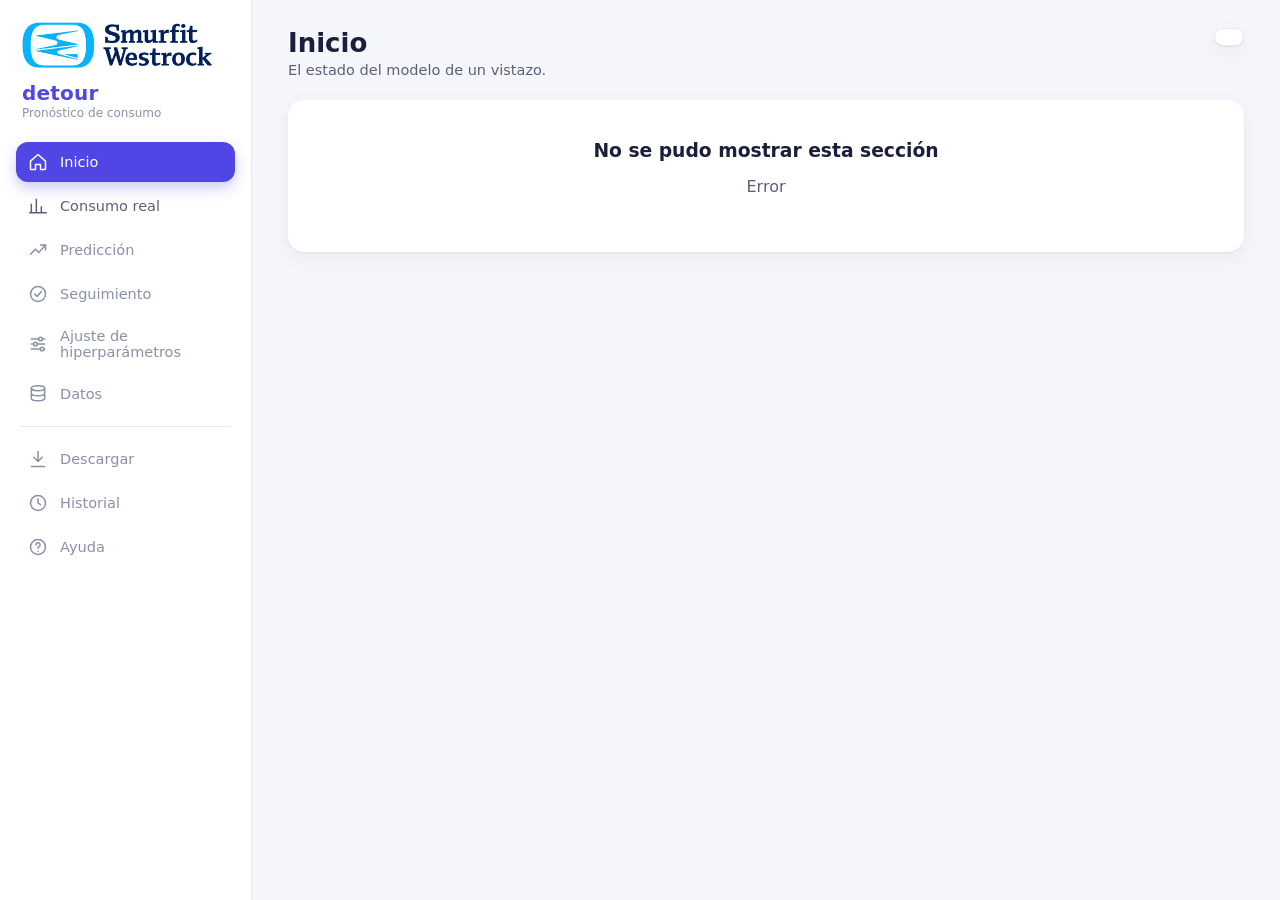
==== src/app/static/index.html @ ffb4862a "Phase 2 of the desktop app: visual shell, Inicio and Consumo real Static screens served by the API (" ====
<!doctype html>
<html lang="es">
<head>
  <meta charset="utf-8">
  <meta name="viewport" content="width=device-width, initial-scale=1">
  <title>detour</title>
  <link rel="icon" href="logo.png">
  <link rel="stylesheet" href="app.css">
</head>
<body>
  <div class="app">
    <aside class="side">
      <div class="brand">
        <img src="logo.png" alt="Smurfit Westrock">
        <div class="brand-name">detour<span>Pronóstico de consumo</span></div>
      </div>
      <nav id="nav" aria-label="Secciones"></nav>
      <div class="side-foot" id="side-foot"></div>
    </aside>
    <main class="main">
      <header class="top">
        <div>
          <h1 id="title"></h1>
          <p id="subtitle"></p>
        </div>
        <div class="top-chip" id="top-chip"></div>
      </header>
      <div id="view"></div>
    </main>
  </div>
  <script src="vendor/echarts.min.js"></script>
  <script src="app.js"></script>
</body>
</html>
---- src/app/static/app.css ----
:root {
  --bg: #f5f6fb;
  --card: #ffffff;
  --ink: #1b1f3b;
  --ink-2: #5b6078;
  --ink-3: #8a90a8;
  --line: #e6e8f2;
  --primary: #4f46e5;
  --primary-soft: #eef0ff;
  --orange: #f97316;
  --orange-soft: #fff2e6;
  --teal: #14b8a6;
  --teal-soft: #e3f7f4;
  --red: #dc2626;
  --red-soft: #fdeaea;
  --shadow: 0 1px 2px rgba(16, 24, 40, .06), 0 6px 20px rgba(16, 24, 40, .05);
  --radius: 16px;
  font-family: "Segoe UI", system-ui, -apple-system, Roboto, "Helvetica Neue", sans-serif;
  color: var(--ink);
}

* { box-sizing: border-box; }
html, body { margin: 0; height: 100%; background: var(--bg); }
button, input, select { font: inherit; color: inherit; }
button { cursor: pointer; }

.app { display: grid; grid-template-columns: 252px 1fr; min-height: 100vh; }

/* ---- sidebar ---------------------------------------------------------------------------------------------------------------- */
.side { background: var(--card); border-right: 1px solid var(--line); padding: 22px 16px; display: flex; flex-direction: column; gap: 22px;
  position: sticky; top: 0; height: 100vh; }
.brand { display: flex; flex-direction: column; gap: 14px; padding: 0 6px; }
.brand img { width: 100%; max-width: 190px; height: auto; display: block; }
.brand-name { font-size: 20px; font-weight: 700; letter-spacing: .2px; color: var(--primary); line-height: 1.1; }
.brand-name span { display: block; font-size: 12px; font-weight: 500; color: var(--ink-3); letter-spacing: 0; margin-top: 3px; }

#nav { display: flex; flex-direction: column; gap: 4px; }
.nav-item { display: flex; align-items: center; gap: 12px; padding: 10px 12px; border-radius: 12px; border: 0; background: none; text-align: left;
  color: var(--ink-2); font-size: 14.5px; font-weight: 500; width: 100%; }
.nav-item svg { width: 20px; height: 20px; flex: none; fill: none; stroke: currentColor; stroke-width: 1.8; stroke-linecap: round; stroke-linejoin: round; }
.nav-item:hover { background: var(--bg); color: var(--ink); }
.nav-item.active { background: var(--primary); color: #fff; box-shadow: 0 6px 14px rgba(79, 70, 229, .28); }
.nav-item.soon:not(.active) { color: var(--ink-3); }
.nav-sep { height: 1px; background: var(--line); margin: 8px 4px; }
.side-foot { margin-top: auto; font-size: 12px; color: var(--ink-3); padding: 0 8px; line-height: 1.5; }

/* ---- main ------------------------------------------------------------------------------------------------------------------- */
.main { padding: 28px 36px 48px; max-width: 1280px; width: 100%; }
.top { display: flex; justify-content: space-between; align-items: flex-start; gap: 16px; margin-bottom: 22px; }
.top h1 { margin: 0; font-size: 26px; font-weight: 700; }
.top p { margin: 4px 0 0; color: var(--ink-2); font-size: 14.5px; }
.top-chip { display: flex; align-items: center; gap: 8px; background: var(--card); border: 1px solid var(--line); border-radius: 999px;
  padding: 8px 14px; font-size: 13px; color: var(--ink-2); box-shadow: var(--shadow); white-space: nowrap; }
.dot { width: 8px; height: 8px; border-radius: 50%; background: var(--teal); box-shadow: 0 0 0 3px var(--teal-soft); }
.dot.warn { background: var(--orange); box-shadow: 0 0 0 3px var(--orange-soft); }

.card { background: var(--card); border-radius: var(--radius); box-shadow: var(--shadow); padding: 20px 22px; }
.card h2 { margin: 0 0 4px; font-size: 16px; font-weight: 650; }
.card .hint { margin: 0; color: var(--ink-3); font-size: 13px; }
.grid { display: grid; gap: 18px; }
.grid.cols-4 { grid-template-columns: repeat(4, minmax(0, 1fr)); }
.grid.cols-2 { grid-template-columns: repeat(2, minmax(0, 1fr)); }
.stack { display: flex; flex-direction: column; gap: 18px; }

/* ---- cards of Inicio and KPIs ----------------------------------------------------------------------------------------------- */
.stat { display: flex; flex-direction: column; gap: 6px; min-height: 148px; }
.stat .label { display: flex; align-items: center; gap: 8px; color: var(--ink-2); font-size: 13px; font-weight: 600; }
.stat .icon { width: 30px; height: 30px; border-radius: 9px; display: grid; place-items: center; background: var(--primary-soft); color: var(--primary); }
.stat .icon.orange { background: var(--orange-soft); color: var(--orange); }
.stat .icon.teal { background: var(--teal-soft); color: #0e8f80; }
.stat .icon svg { width: 17px; height: 17px; fill: none; stroke: currentColor; stroke-width: 1.9; stroke-linecap: round; stroke-linejoin: round; }
.stat .value { font-size: 24px; font-weight: 700; line-height: 1.15; margin-top: 4px; }
.stat .value small { font-size: 14px; font-weight: 600; color: var(--ink-2); margin-left: 4px; }
.stat .sub { color: var(--ink-2); font-size: 13px; line-height: 1.45; }
.stat .foot { margin-top: auto; padding-top: 6px; display: flex; gap: 6px; flex-wrap: wrap; }

.badge { display: inline-flex; align-items: center; gap: 6px; border-radius: 999px; padding: 3px 10px; font-size: 12px; font-weight: 600; }
.badge svg { width: 13px; height: 13px; fill: none; stroke: currentColor; stroke-width: 2.2; stroke-linecap: round; stroke-linejoin: round; }
.badge.ok { background: var(--teal-soft); color: #0b7a6d; }
.badge.warn { background: var(--orange-soft); color: #b34a00; }
.badge.bad { background: var(--red-soft); color: #b01c1c; }
.badge.neutral { background: var(--bg); color: var(--ink-2); }

.banner { display: flex; gap: 12px; align-items: flex-start; border-radius: 14px; padding: 14px 18px; font-size: 14px; line-height: 1.45; }
.banner.warn { background: var(--orange-soft); color: #7a3300; }
.banner.info { background: var(--primary-soft); color: #2f2a9e; }
.banner svg { width: 20px; height: 20px; flex: none; margin-top: 1px; fill: none; stroke: currentColor; stroke-width: 1.9; stroke-linecap: round; stroke-linejoin: round; }

.scores { display: grid; grid-template-columns: repeat(3, minmax(0, 1fr)); gap: 6px; margin-top: 6px; }
.scores div { background: var(--bg); border-radius: 10px; padding: 8px 8px; min-width: 0; }
.scores b { display: block; font-size: 16px; white-space: nowrap; }
.scores span { white-space: nowrap; font-size: 11.5px; color: var(--ink-3); }

/* ---- filters ---------------------------------------------------------------------------------------------------------------- */
.filters { display: grid; grid-template-columns: 200px minmax(240px, 1fr) auto; gap: 16px; align-items: end; }
.field label { display: block; font-size: 12.5px; font-weight: 600; color: var(--ink-2); margin-bottom: 6px; }
.input-wrap { position: relative; }
.input-wrap input { width: 100%; height: 42px; border: 1.5px solid var(--line); border-radius: 12px; padding: 0 38px 0 14px; background: #fff; outline: none; }
.input-wrap input:focus { border-color: var(--primary); box-shadow: 0 0 0 4px var(--primary-soft); }
.input-wrap .clear { position: absolute; right: 8px; top: 50%; transform: translateY(-50%); width: 26px; height: 26px; border-radius: 50%; border: 0;
  background: none; color: var(--ink-3); font-size: 18px; line-height: 1; display: none; }
.input-wrap.has-value .clear { display: block; }
.input-wrap .clear:hover { background: var(--bg); color: var(--ink); }
.options { position: absolute; z-index: 20; left: 0; right: 0; top: 46px; background: #fff; border: 1px solid var(--line); border-radius: 12px; padding: 6px;
  box-shadow: 0 12px 32px rgba(16, 24, 40, .14); max-height: 280px; overflow: auto; display: none; }
.options.open { display: block; }
.options button { display: block; width: 100%; border: 0; background: none; text-align: left; padding: 8px 10px; border-radius: 8px; font-size: 13.5px; }
.options button:hover, .options button.on { background: var(--primary-soft); color: var(--primary); }
.options .none { padding: 10px; font-size: 13px; color: var(--ink-3); }

.btn { height: 42px; border-radius: 12px; border: 1.5px solid var(--line); background: #fff; padding: 0 16px; font-weight: 600; font-size: 13.5px; color: var(--ink-2); }
.btn:hover { border-color: var(--primary); color: var(--primary); }
.btn.primary { background: var(--primary); border-color: var(--primary); color: #fff; }

.toolbar { display: flex; justify-content: space-between; align-items: center; gap: 12px; flex-wrap: wrap; margin-bottom: 8px; }
.seg { display: inline-flex; background: var(--bg); border-radius: 12px; padding: 3px; gap: 2px; }
.seg button { border: 0; background: none; border-radius: 9px; padding: 6px 14px; font-size: 13px; font-weight: 600; color: var(--ink-2); }
.seg button.on { background: #fff; color: var(--primary); box-shadow: 0 1px 3px rgba(16, 24, 40, .12); }
.seg button:disabled { opacity: .4; cursor: default; }
.daterow { display: flex; gap: 10px; align-items: end; flex-wrap: wrap; margin-top: 14px; padding-top: 14px; border-top: 1px solid var(--line); }
.daterow input[type=date] { height: 36px; border: 1.5px solid var(--line); border-radius: 10px; padding: 0 10px; background: #fff; }

.chart { width: 100%; height: 400px; }
.chart.small { height: 260px; }
.tablewrap { max-height: 400px; overflow: auto; border: 1px solid var(--line); border-radius: 12px; }
table.data { border-collapse: collapse; width: 100%; font-size: 13.5px; }
table.data th, table.data td { padding: 8px 14px; text-align: right; border-bottom: 1px solid var(--line); white-space: nowrap; }
table.data th:first-child, table.data td:first-child { text-align: left; }
table.data thead th { position: sticky; top: 0; background: #fafbff; color: var(--ink-2); font-weight: 600; }

.empty { text-align: center; padding: 40px 20px; color: var(--ink-2); }
.empty h3 { margin: 0 0 6px; color: var(--ink); }
.chips { display: flex; gap: 8px; flex-wrap: wrap; justify-content: center; margin-top: 12px; }
.chip { border: 1.5px solid var(--line); background: #fff; border-radius: 999px; padding: 6px 14px; font-size: 13px; font-weight: 600; color: var(--primary); }
.chip:hover { border-color: var(--primary); background: var(--primary-soft); }
.note { font-size: 12.5px; color: var(--ink-3); margin-top: 8px; }
.loading { color: var(--ink-3); padding: 40px; text-align: center; }

@media (max-width: 1100px) {
  .grid.cols-4 { grid-template-columns: repeat(2, minmax(0, 1fr)); }
  .filters { grid-template-columns: 1fr 1fr; }
  .main { padding: 22px 22px 40px; }
}
@media (max-width: 860px) {
  .app { grid-template-columns: 72px 1fr; }
  .brand-name, .nav-item span, .side-foot { display: none; }
  .brand img { max-width: 44px; object-fit: cover; object-position: left; height: 40px; }
  .nav-item { justify-content: center; }
  .grid.cols-4, .grid.cols-2 { grid-template-columns: 1fr; }
}
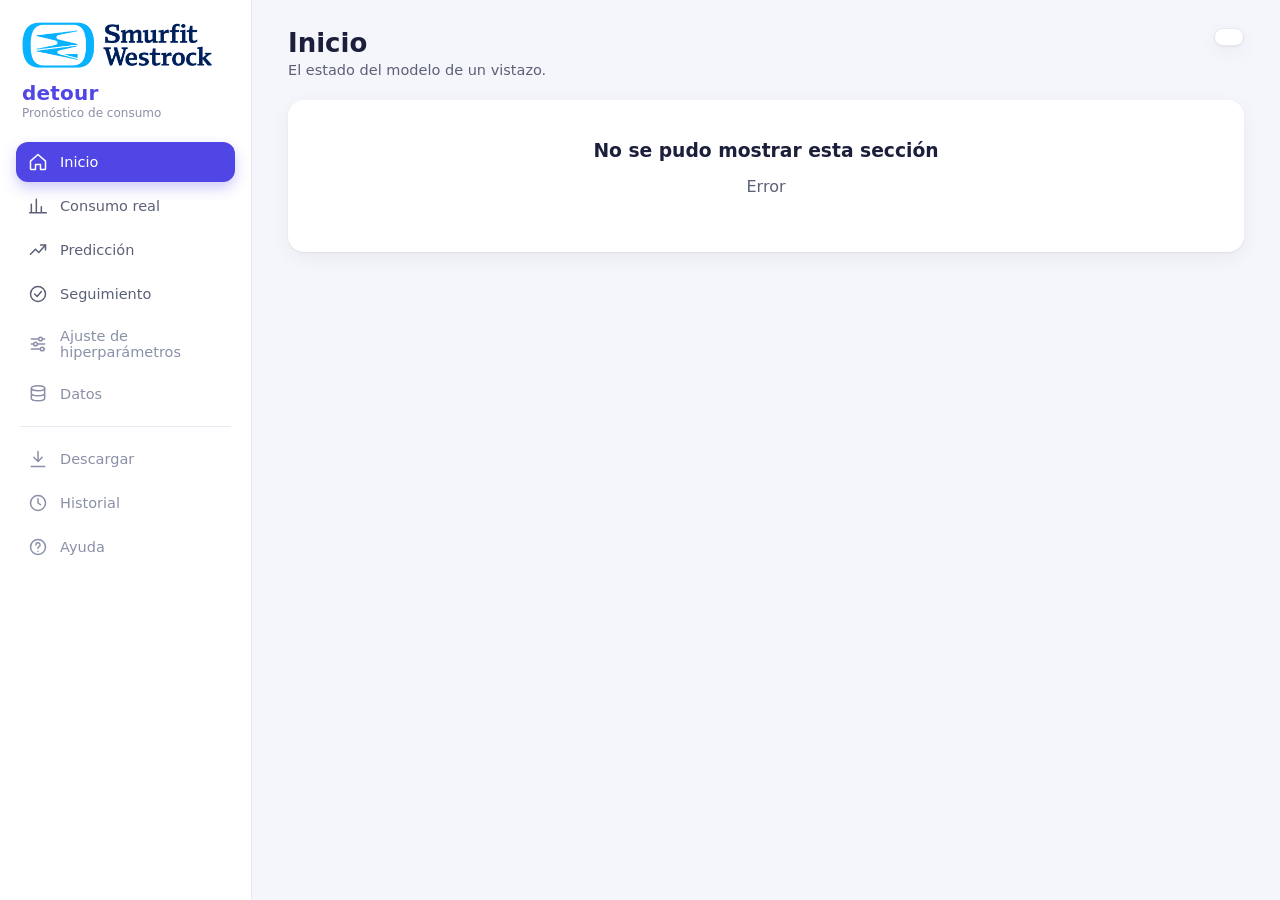
==== commit 1e9ea601: "Phase 3 of the desktop app: Predicción and Seguimiento Forecast generation as a background task with" ====
--- a/src/app/static/index.html
+++ b/src/app/static/index.html
@@ -29,6 +29,7 @@
     </main>
   </div>
   <script src="vendor/echarts.min.js"></script>
+  <script src="views_forecast.js"></script>
   <script src="app.js"></script>
 </body>
 </html>
--- a/src/app/static/app.css
+++ b/src/app/static/app.css
@@ -148,3 +148,28 @@
   .nav-item { justify-content: center; }
   .grid.cols-4, .grid.cols-2 { grid-template-columns: 1fr; }
 }
+
+/* ---- Predicción and Seguimiento --------------------------------------------------------------------------------------------- */
+.gen { display: flex; justify-content: space-between; align-items: center; gap: 20px; flex-wrap: wrap; }
+.gen h2 { font-size: 18px; }
+.gen p { margin: 4px 0 0; color: var(--ink-2); font-size: 13.5px; max-width: 640px; line-height: 1.5; }
+.btn.primary:hover { color: #fff; background: #4338ca; }
+.btn:disabled { opacity: .45; cursor: default; }
+.progress { height: 10px; border-radius: 999px; background: var(--primary-soft); overflow: hidden; margin-top: 16px; }
+.progress .bar { height: 100%; background: var(--primary); border-radius: 999px; transition: width .4s ease; }
+.confirm { display: flex; gap: 10px; align-items: center; flex-wrap: wrap; background: var(--orange-soft); color: #7a3300; border-radius: 12px; padding: 12px 16px; font-size: 13.5px; margin-top: 14px; }
+.confirm .btn { height: 34px; }
+.grow { flex: 1 1 100%; }
+select.pick { height: 36px; border: 1.5px solid var(--line); border-radius: 10px; padding: 0 10px; background: #fff; }
+table.clickable tbody tr { cursor: pointer; }
+table.clickable tbody tr:hover td { background: var(--primary-soft); }
+.barcell { display: flex; align-items: center; gap: 10px; justify-content: flex-end; }
+.barcell .track { width: 80px; height: 8px; border-radius: 999px; background: var(--bg); overflow: hidden; }
+.barcell .fill { height: 100%; border-radius: 999px; background: var(--primary); }
+.barcell .fill.low { background: var(--orange); }
+.split { display: grid; grid-template-columns: repeat(2, minmax(0, 1fr)); gap: 18px; }
+.alertlist { display: flex; flex-direction: column; gap: 8px; margin-top: 10px; }
+.sub-title { font-size: 14px; font-weight: 650; margin: 0 0 10px; }
+.error-text { color: #b01c1c; }
+@media (max-width: 1100px) { .split { grid-template-columns: 1fr; } }
+table.data.two-left th:nth-child(2), table.data.two-left td:nth-child(2) { text-align: left; }
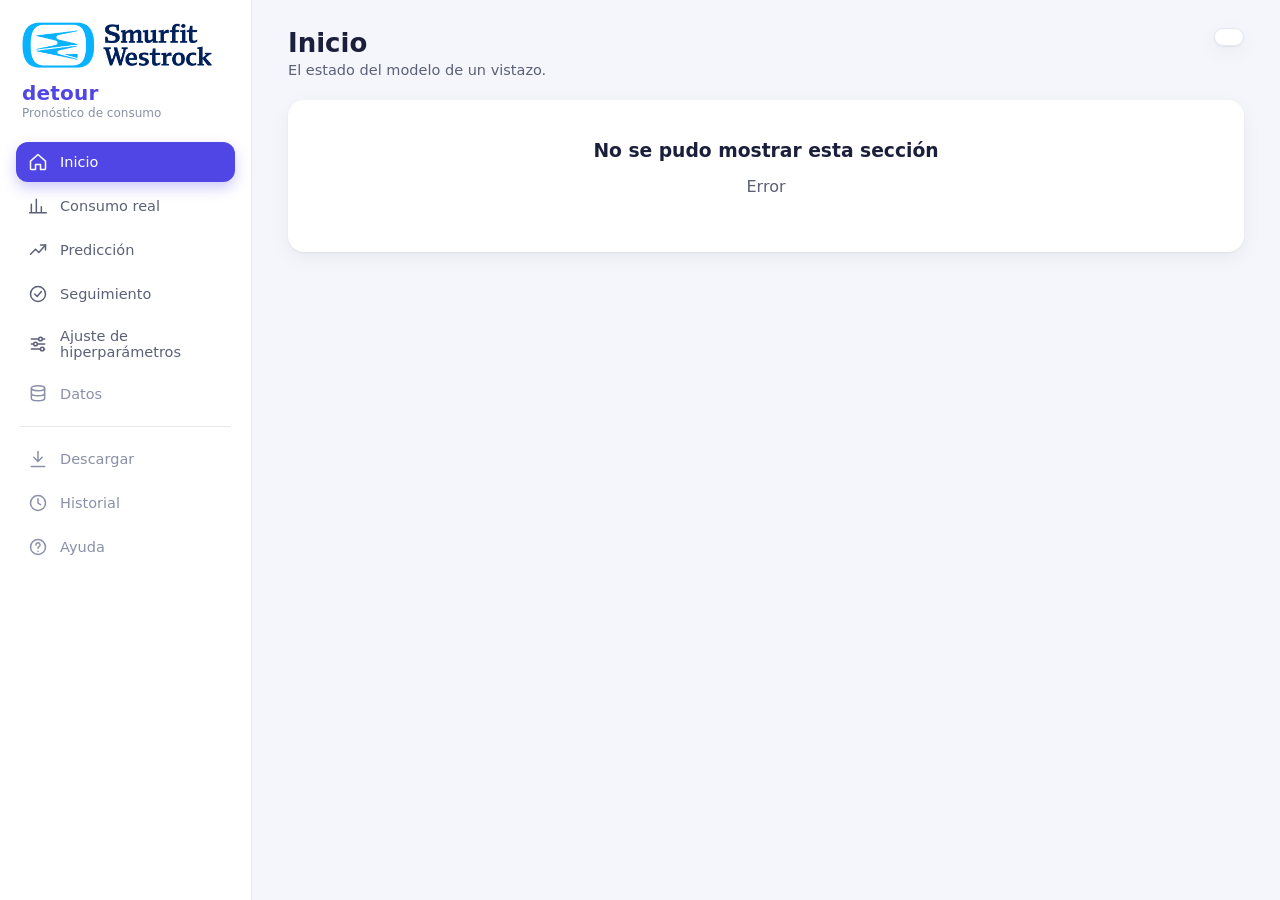
==== commit 7e863629: "Phase 4 of the desktop app: Ajuste de hiperparámetros with password Password stored as a hash only, " ====
--- a/src/app/static/index.html
+++ b/src/app/static/index.html
@@ -30,6 +30,7 @@
   </div>
   <script src="vendor/echarts.min.js"></script>
   <script src="views_forecast.js"></script>
+  <script src="views_tuning.js"></script>
   <script src="app.js"></script>
 </body>
 </html>
--- a/src/app/static/app.css
+++ b/src/app/static/app.css
@@ -173,3 +173,20 @@
 .error-text { color: #b01c1c; }
 @media (max-width: 1100px) { .split { grid-template-columns: 1fr; } }
 table.data.two-left th:nth-child(2), table.data.two-left td:nth-child(2) { text-align: left; }
+
+/* ---- Ajuste ----------------------------------------------------------------------------------------------------------------- */
+.lock { display: flex; gap: 12px; align-items: end; flex-wrap: wrap; margin-top: 14px; }
+.lock .input-wrap { width: 280px; }
+.lock input[type=password] { padding-right: 14px; }
+.facts { display: grid; grid-template-columns: repeat(3, minmax(0, 1fr)); gap: 14px; margin-top: 14px; }
+.facts div { background: var(--bg); border-radius: 12px; padding: 12px 14px; }
+.facts b { display: block; font-size: 18px; margin-top: 2px; }
+.facts span { font-size: 12px; color: var(--ink-3); }
+.choice { display: grid; grid-template-columns: repeat(2, minmax(0, 1fr)); gap: 14px; margin-top: 14px; }
+.choice label { display: block; border: 1.5px solid var(--line); border-radius: 14px; padding: 14px 16px; cursor: pointer; }
+.choice label:has(input:checked) { border-color: var(--primary); background: var(--primary-soft); }
+.choice input { margin-right: 8px; accent-color: var(--primary); }
+.choice small { display: block; color: var(--ink-2); margin-top: 6px; line-height: 1.45; font-size: 13px; }
+.rowbtns { display: flex; gap: 10px; flex-wrap: wrap; align-items: center; margin-top: 16px; }
+@media (max-width: 1100px) { .facts, .choice { grid-template-columns: 1fr; } }
+table.data.left3 th:nth-child(-n+3), table.data.left3 td:nth-child(-n+3) { text-align: left; }
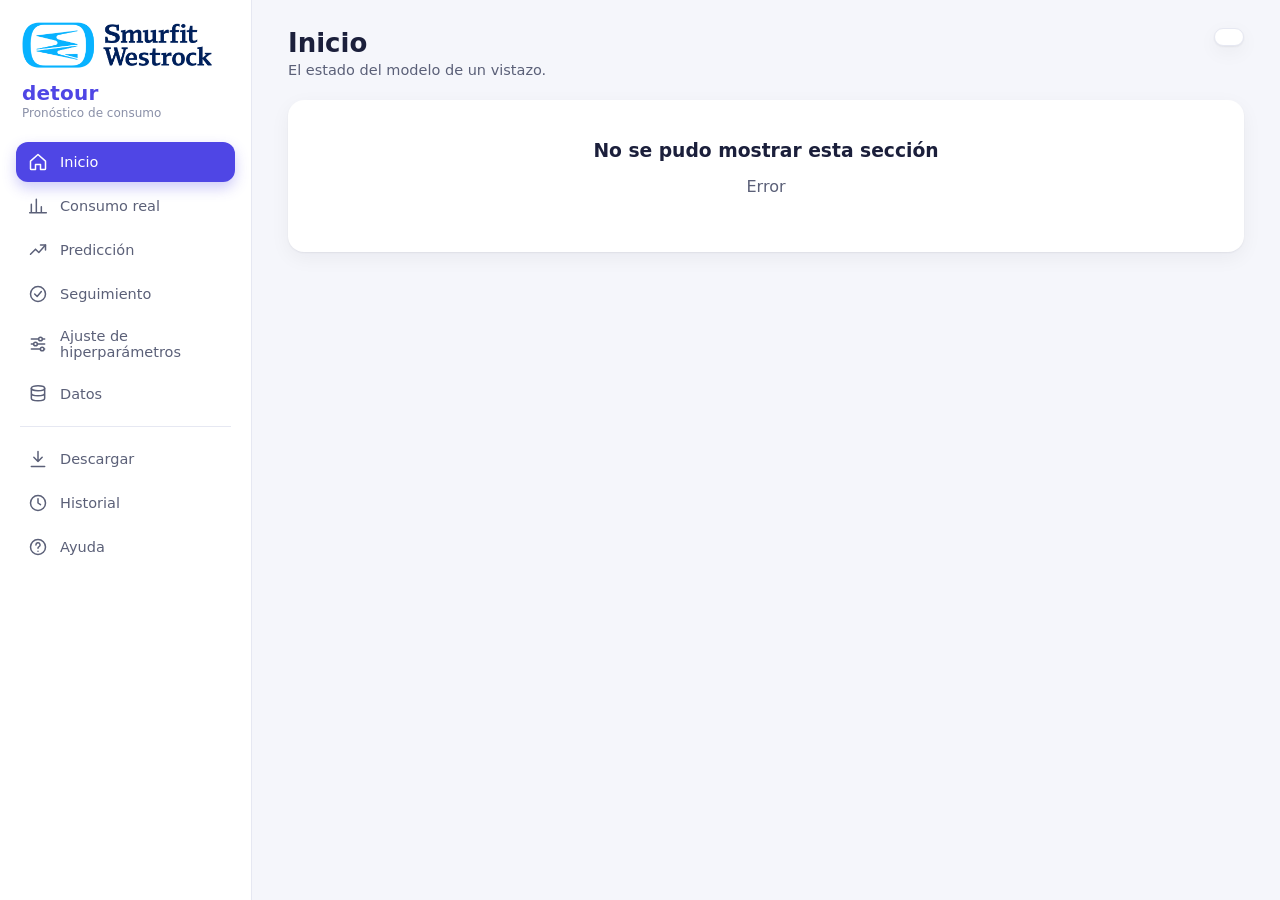
==== commit ace2cebe: "Phase 5 of the desktop app: Datos, Descargar, Historial and Ayuda Load SAP exports with a review bef" ====
--- a/src/app/static/index.html
+++ b/src/app/static/index.html
@@ -31,6 +31,8 @@
   <script src="vendor/echarts.min.js"></script>
   <script src="views_forecast.js"></script>
   <script src="views_tuning.js"></script>
+  <script src="views_datos.js"></script>
+  <script src="views_extra.js"></script>
   <script src="app.js"></script>
 </body>
 </html>
--- a/src/app/static/app.css
+++ b/src/app/static/app.css
@@ -190,3 +190,26 @@
 .rowbtns { display: flex; gap: 10px; flex-wrap: wrap; align-items: center; margin-top: 16px; }
 @media (max-width: 1100px) { .facts, .choice { grid-template-columns: 1fr; } }
 table.data.left3 th:nth-child(-n+3), table.data.left3 td:nth-child(-n+3) { text-align: left; }
+
+/* ---- Datos, Descargar, Historial, Ayuda --------------------------------------------------------------------------------------- */
+.drop { display: flex; flex-direction: column; align-items: center; justify-content: center; gap: 6px; border: 2px dashed var(--line); border-radius: 16px; padding: 28px 20px; margin-top: 14px; color: var(--ink-2); cursor: pointer; text-align: center; }
+.drop:hover, .drop.over { border-color: var(--primary); background: var(--primary-soft); }
+.drop input { display: none; }
+.drop b { color: var(--primary); }
+.findings { display: flex; flex-direction: column; gap: 16px; margin-top: 12px; }
+.finding { display: grid; grid-template-columns: 90px 1fr; gap: 12px; align-items: start; }
+.finding p { margin: 4px 0 0; color: var(--ink-2); font-size: 13.5px; line-height: 1.5; }
+.tiles { display: grid; grid-template-columns: repeat(3, minmax(0, 1fr)); gap: 18px; }
+.tile { display: flex; flex-direction: column; gap: 10px; }
+.tile p { margin: 0; color: var(--ink-2); font-size: 13.5px; line-height: 1.5; }
+.tile .rowbtns { margin-top: auto; }
+details.faq { border-bottom: 1px solid var(--line); padding: 12px 0; }
+details.faq summary { cursor: pointer; font-weight: 600; font-size: 14.5px; }
+details.faq p, details.faq li { color: var(--ink-2); font-size: 13.5px; line-height: 1.6; }
+details.faq ol, details.faq ul { padding-left: 20px; margin: 8px 0 0; }
+.steps { counter-reset: step; display: grid; grid-template-columns: repeat(3, minmax(0, 1fr)); gap: 18px; margin-top: 14px; }
+.steps .step { background: var(--bg); border-radius: 14px; padding: 16px; }
+.steps .step::before { counter-increment: step; content: counter(step); display: inline-grid; place-items: center; width: 28px; height: 28px; border-radius: 50%; background: var(--primary); color: #fff; font-weight: 700; margin-bottom: 8px; }
+.steps .step b { display: block; margin-bottom: 4px; }
+.steps .step p { margin: 0 0 10px; color: var(--ink-2); font-size: 13.5px; line-height: 1.5; }
+@media (max-width: 1100px) { .tiles, .steps { grid-template-columns: 1fr; } .finding { grid-template-columns: 1fr; } }
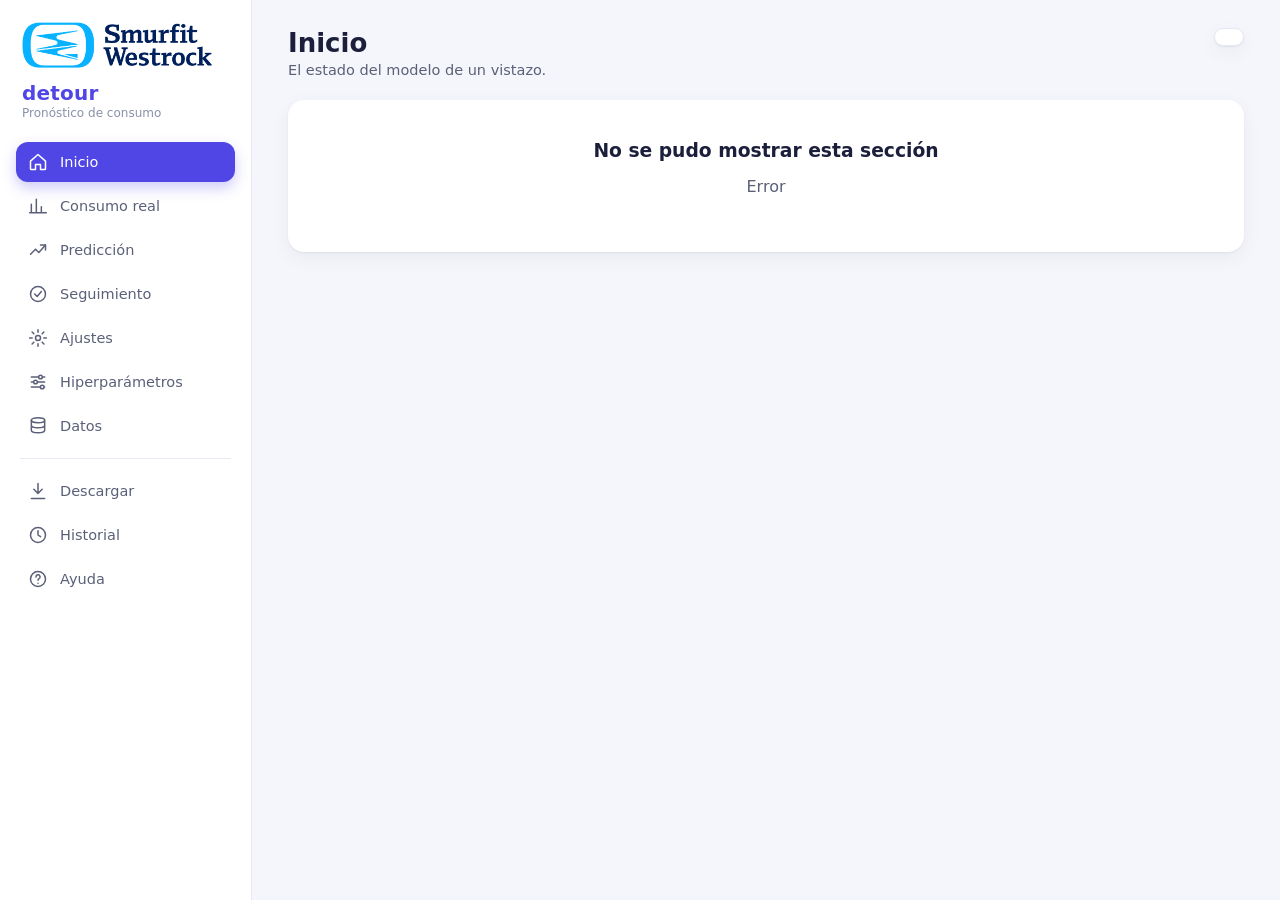
==== commit e7b941f2: "Phase 5: Ajustes screen, strategy-aware Prediccion, Hiperparametros rename Co-Authored-By: Claude So" ====
--- a/src/app/static/index.html
+++ b/src/app/static/index.html
@@ -30,6 +30,7 @@
   </div>
   <script src="vendor/echarts.min.js"></script>
   <script src="views_forecast.js"></script>
+  <script src="views_ajustes.js"></script>
   <script src="views_tuning.js"></script>
   <script src="views_datos.js"></script>
   <script src="views_extra.js"></script>
--- a/src/app/static/app.css
+++ b/src/app/static/app.css
@@ -59,6 +59,7 @@
 .card .hint { margin: 0; color: var(--ink-3); font-size: 13px; }
 .grid { display: grid; gap: 18px; }
 .grid.cols-4 { grid-template-columns: repeat(4, minmax(0, 1fr)); }
+.grid.cols-3 { grid-template-columns: repeat(3, minmax(0, 1fr)); }
 .grid.cols-2 { grid-template-columns: repeat(2, minmax(0, 1fr)); }
 .stack { display: flex; flex-direction: column; gap: 18px; }
 
@@ -137,7 +138,7 @@
 .loading { color: var(--ink-3); padding: 40px; text-align: center; }
 
 @media (max-width: 1100px) {
-  .grid.cols-4 { grid-template-columns: repeat(2, minmax(0, 1fr)); }
+  .grid.cols-4, .grid.cols-3 { grid-template-columns: repeat(2, minmax(0, 1fr)); }
   .filters { grid-template-columns: 1fr 1fr; }
   .main { padding: 22px 22px 40px; }
 }
@@ -146,7 +147,7 @@
   .brand-name, .nav-item span, .side-foot { display: none; }
   .brand img { max-width: 44px; object-fit: cover; object-position: left; height: 40px; }
   .nav-item { justify-content: center; }
-  .grid.cols-4, .grid.cols-2 { grid-template-columns: 1fr; }
+  .grid.cols-4, .grid.cols-3, .grid.cols-2 { grid-template-columns: 1fr; }
 }
 
 /* ---- Predicción and Seguimiento --------------------------------------------------------------------------------------------- */
@@ -213,3 +214,29 @@
 .steps .step b { display: block; margin-bottom: 4px; }
 .steps .step p { margin: 0 0 10px; color: var(--ink-2); font-size: 13.5px; line-height: 1.5; }
 @media (max-width: 1100px) { .tiles, .steps { grid-template-columns: 1fr; } .finding { grid-template-columns: 1fr; } }
+
+/* ---- how the raw export must look (Datos) ---------------------------------------------------------------------------------- */
+.howto > summary { cursor: pointer; font-weight: 650; font-size: 16px; }
+.howto[open] > summary { margin-bottom: 12px; }
+.howto ol { margin: 0 0 6px; padding-left: 20px; line-height: 1.55; color: var(--ink-2); font-size: 14px; }
+.howto li + li { margin-top: 7px; }
+.howto code { background: var(--primary-soft); color: #3a33b3; border-radius: 6px; padding: 1px 6px; font-size: 12.5px; }
+.howto li.caution { background: var(--orange-soft); color: #7a3300; border-radius: 10px; padding: 8px 12px; margin-left: -12px; margin-right: -4px; }
+.howto li.caution code { background: #ffe2c7; color: #7a3300; }
+.howto > .note { margin-top: 16px; }
+.howto .tablewrap { margin-top: 8px; max-height: none; }
+table.data.sheet th, table.data.sheet td { text-align: left; font-size: 12.5px; padding: 6px 12px; }
+table.data.sheet thead th { text-align: center; color: var(--ink-3); font-weight: 500; }
+table.data.sheet .rownum { text-align: center; color: var(--ink-3); background: #fafbff; width: 34px; }
+table.data.sheet tr.titles td:not(.rownum) { font-weight: 650; background: var(--primary-soft); }
+table.data.sheet .untitled { color: var(--ink-3); font-weight: 400; font-style: italic; }
+
+/* Ajustes and the strategy lines of Predicción */
+.chiprow { display: flex; gap: 6px; flex-wrap: wrap; margin-top: 8px; }
+.choice label small.note { margin-top: 6px; }
+.cutoffrow { display: flex; align-items: center; gap: 12px; flex-wrap: wrap; margin-top: 14px; }
+input.num { height: 36px; width: 84px; border: 1.5px solid var(--line); border-radius: 10px; padding: 0 10px; background: #fff; font: inherit; }
+input.num:disabled { opacity: .5; }
+.gen .how { margin: 6px 0 0; font-size: 13px; color: var(--ink-2); }
+.gen .how a { color: var(--primary); font-weight: 600; }
+.gen .how.warn-text { color: #b34a00; }
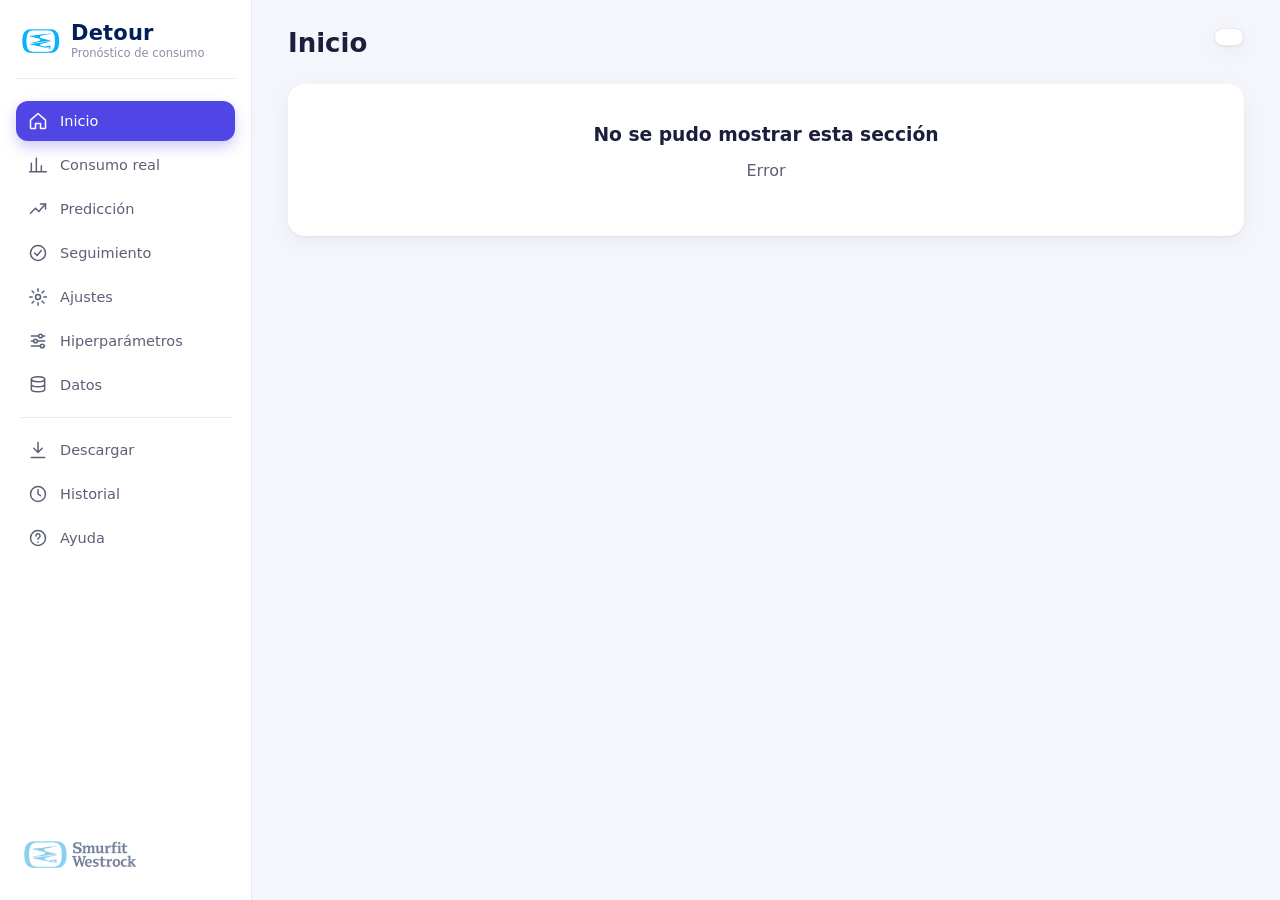
==== commit 9b7803b8: "App: sidebar header with the Detour name and the company logo at the foot The symbol and the name (n" ====
--- a/src/app/static/index.html
+++ b/src/app/static/index.html
@@ -3,7 +3,7 @@
 <head>
   <meta charset="utf-8">
   <meta name="viewport" content="width=device-width, initial-scale=1">
-  <title>detour</title>
+  <title>Detour</title>
   <link rel="icon" href="logo.png">
   <link rel="stylesheet" href="app.css">
 </head>
@@ -11,11 +11,14 @@
   <div class="app">
     <aside class="side">
       <div class="brand">
-        <img src="logo.png" alt="Smurfit Westrock">
-        <div class="brand-name">detour<span>Pronóstico de consumo</span></div>
+        <img class="brand-mark" src="logo-simbolo.png" alt="">
+        <div class="brand-name">Detour<span>Pronóstico de consumo</span></div>
       </div>
       <nav id="nav" aria-label="Secciones"></nav>
-      <div class="side-foot" id="side-foot"></div>
+      <div class="side-foot">
+        <img class="company" src="logo.png" alt="Smurfit Westrock">
+        <span id="side-foot"></span>
+      </div>
     </aside>
     <main class="main">
       <header class="top">
--- a/src/app/static/app.css
+++ b/src/app/static/app.css
@@ -29,10 +29,10 @@
 /* ---- sidebar ---------------------------------------------------------------------------------------------------------------- */
 .side { background: var(--card); border-right: 1px solid var(--line); padding: 22px 16px; display: flex; flex-direction: column; gap: 22px;
   position: sticky; top: 0; height: 100vh; }
-.brand { display: flex; flex-direction: column; gap: 14px; padding: 0 6px; }
-.brand img { width: 100%; max-width: 190px; height: auto; display: block; }
-.brand-name { font-size: 20px; font-weight: 700; letter-spacing: .2px; color: var(--primary); line-height: 1.1; }
-.brand-name span { display: block; font-size: 12px; font-weight: 500; color: var(--ink-3); letter-spacing: 0; margin-top: 3px; }
+.brand { display: flex; align-items: center; gap: 11px; padding: 0 6px 18px; border-bottom: 1px solid var(--line); }
+.brand-mark { width: 38px; height: auto; flex: none; display: block; }
+.brand-name { font-size: 21px; font-weight: 700; letter-spacing: .2px; color: #00205b; line-height: 1.1; }
+.brand-name span { display: block; font-size: 11.5px; font-weight: 500; color: var(--ink-3); letter-spacing: 0; margin-top: 2px; }
 
 #nav { display: flex; flex-direction: column; gap: 4px; }
 .nav-item { display: flex; align-items: center; gap: 12px; padding: 10px 12px; border-radius: 12px; border: 0; background: none; text-align: left;
@@ -42,7 +42,8 @@
 .nav-item.active { background: var(--primary); color: #fff; box-shadow: 0 6px 14px rgba(79, 70, 229, .28); }
 .nav-item.soon:not(.active) { color: var(--ink-3); }
 .nav-sep { height: 1px; background: var(--line); margin: 8px 4px; }
-.side-foot { margin-top: auto; font-size: 12px; color: var(--ink-3); padding: 0 8px; line-height: 1.5; }
+.side-foot { margin-top: auto; font-size: 12px; color: var(--ink-3); padding: 0 8px; line-height: 1.5; display: flex; flex-direction: column; gap: 10px; }
+.side-foot .company { width: 112px; height: auto; opacity: .55; filter: grayscale(.25); }
 
 /* ---- main ------------------------------------------------------------------------------------------------------------------- */
 .main { padding: 28px 36px 48px; max-width: 1280px; width: 100%; }
@@ -72,6 +73,8 @@
 .stat .icon svg { width: 17px; height: 17px; fill: none; stroke: currentColor; stroke-width: 1.9; stroke-linecap: round; stroke-linejoin: round; }
 .stat .value { font-size: 24px; font-weight: 700; line-height: 1.15; margin-top: 4px; }
 .stat .value small { font-size: 14px; font-weight: 600; color: var(--ink-2); margin-left: 4px; }
+.delta-up { color: #16a34a; }
+.delta-down { color: var(--red); }
 .stat .sub { color: var(--ink-2); font-size: 13px; line-height: 1.45; }
 .stat .foot { margin-top: auto; padding-top: 6px; display: flex; gap: 6px; flex-wrap: wrap; }
 
@@ -200,7 +203,7 @@
 .findings { display: flex; flex-direction: column; gap: 16px; margin-top: 12px; }
 .finding { display: grid; grid-template-columns: 90px 1fr; gap: 12px; align-items: start; }
 .finding p { margin: 4px 0 0; color: var(--ink-2); font-size: 13.5px; line-height: 1.5; }
-.tiles { display: grid; grid-template-columns: repeat(3, minmax(0, 1fr)); gap: 18px; }
+.tiles { display: grid; grid-template-columns: repeat(2, minmax(0, 1fr)); gap: 18px; }
 .tile { display: flex; flex-direction: column; gap: 10px; }
 .tile p { margin: 0; color: var(--ink-2); font-size: 13.5px; line-height: 1.5; }
 .tile .rowbtns { margin-top: auto; }
